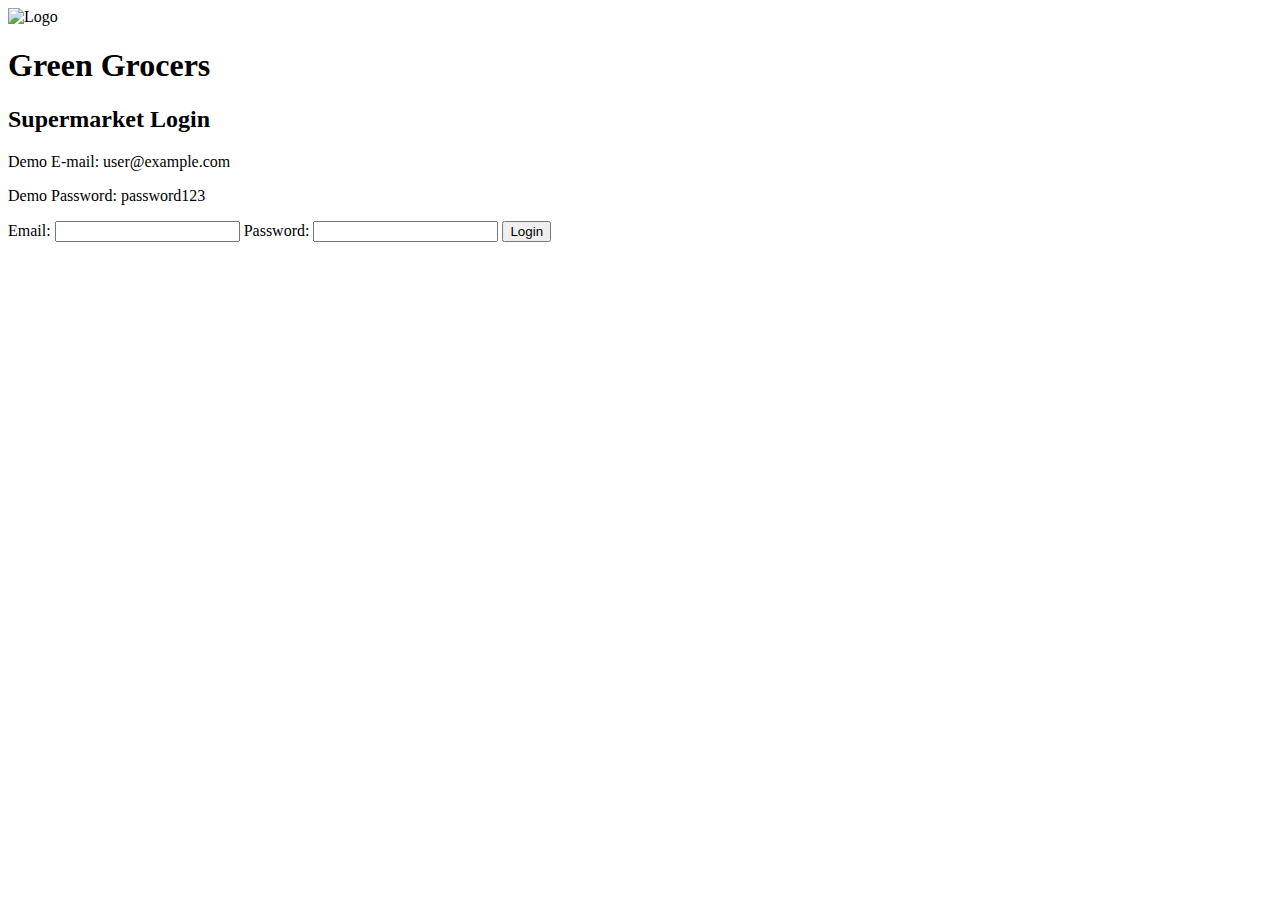
==== index.html @ 5de58504 "Add files via upload" ====
<!DOCTYPE html>
<html lang="en">
<head>
    <meta charset="UTF-8">
    <meta name="viewport" content="width=device-width, initial-scale=1.0">
    <title>Supermarket Login</title>
    <link rel="stylesheet" href="./index.css">
</head>
<body>
    <div class="login-container">
        <img src="./images/logo.png" alt="Logo" height="75px" width="75px">
        <h1 >Green Grocers</h1>
        <h2>Supermarket Login</h2>
        <p>Demo E-mail: user@example.com</p>
        <p>Demo Password: password123</p>
        <form id="loginForm">
            <label for="email">Email:</label>
            <input type="email" id="email" name="email" required>
            
            <label for="password">Password:</label>
            <input type="password" id="password" name="password" required>
            
            <button type="submit">Login</button>
        </form>
        <p id="error-message" class="error-message"></p>
    </div>
    <script src="./index.js"></script>
</body>
</html>
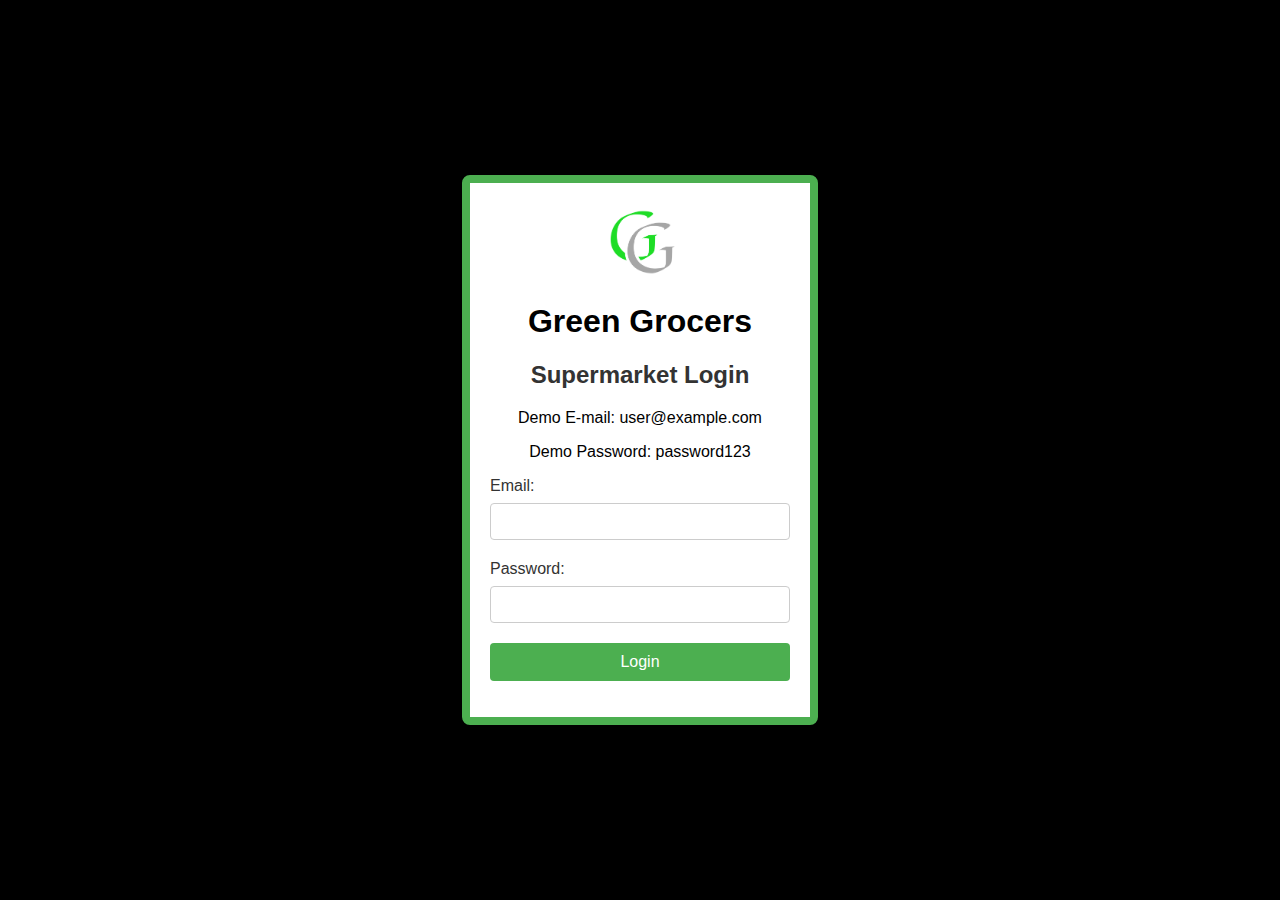
==== commit 19c42cad: "Update index.html" ====
--- a/index.html
+++ b/index.html
@@ -4,7 +4,8 @@
     <meta charset="UTF-8">
     <meta name="viewport" content="width=device-width, initial-scale=1.0">
     <title>Supermarket Login</title>
-    <link rel="stylesheet" href="./index.css">
+    <link rel="stylesheet" href="./css/index.css">
+    <link rel="manifest" href="./manifest.json">
 </head>
 <body>
     <div class="login-container">
--- a/css/index.css
+++ b/css/index.css
@@ -0,0 +1,62 @@
+body {
+    font-family: Arial, sans-serif;
+    display: flex;
+    justify-content: center;
+    align-items: center;
+    height: 100vh;
+    margin: 0;
+    background-color: #000000;
+}
+
+
+.login-container {
+    background-color: #fff;
+    padding: 20px;
+    border-radius: 8px;
+    box-shadow: 0 4px 8px rgba(0, 0, 0, 0.1);
+    width: 300px;
+    text-align: center;
+    border: #4CAF50 solid 8px;
+}
+ 
+.login-container h2 {
+    margin-bottom: 20px;
+    color: #333;
+}
+
+label {
+    display: block;
+    text-align: left;
+    margin-bottom: 8px;
+    color: #333;
+}
+
+input[type="email"],
+input[type="password"] {
+    width: 100%;
+    padding: 10px;
+    margin-bottom: 20px;
+    border: 1px solid #ccc;
+    border-radius: 4px;
+    box-sizing: border-box;
+}
+
+button {
+    width: 100%;
+    padding: 10px;
+    border: none;
+    border-radius: 4px;
+    background-color: #4CAF50;
+    color: #fff;
+    font-size: 16px;
+    cursor: pointer;
+}
+
+button:hover {
+    background-color: #45a049;
+}
+
+.error-message {
+    color: red;
+    margin-top: 10px;
+}
